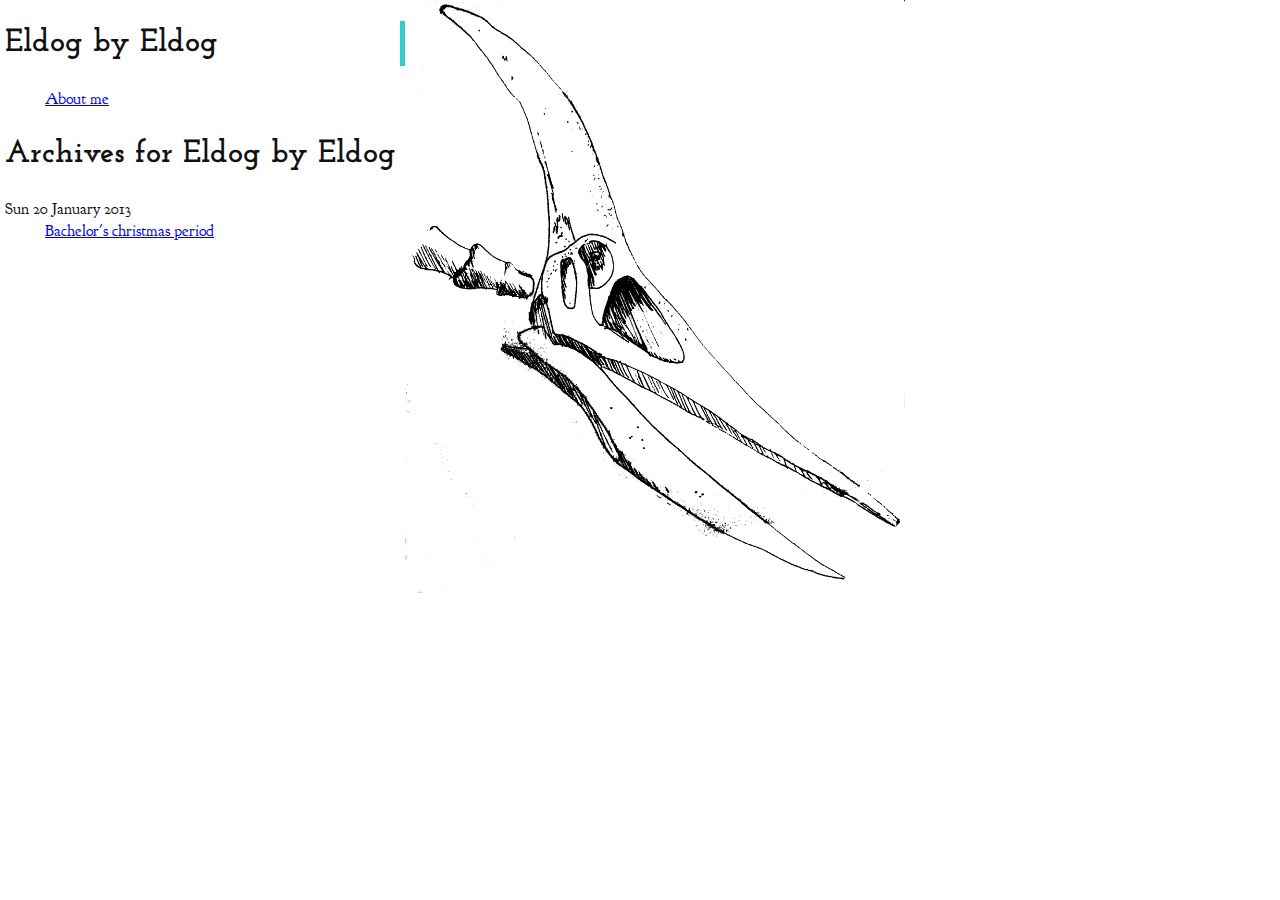
==== archives.html @ 9e9e0cbf "First commit" ====
<!DOCTYPE html>
<!--[if lt IE 7]>      <html class="no-js lt-ie9 lt-ie8 lt-ie7"> <![endif]-->
<!--[if IE 7]>         <html class="no-js lt-ie9 lt-ie8"> <![endif]-->
<!--[if IE 8]>         <html class="no-js lt-ie9"> <![endif]-->
<!--[if gt IE 8]><!--> <html class="no-js" lang="en"> <!--<![endif]-->
<head>
  <meta charset="utf-8">
  <meta http-equiv="X-UA-Compatible" content="IE=edge,chrome=1">
  <title></title>
  <meta name="description" content="">
  <meta name="viewport" content="width=device-width">

  <!-- Place favicon.ico and apple-touch-icon.png in the root directory -->

  <script src="./theme/js/vendor/modernizr-2.6.2.min.js"></script>
    <title>Eldog by Eldog</title>
  <meta charset="utf-8" />
    <link href="http://foxdogstudios.com/feeds/all.atom.xml" type="application/atom+xml" rel="alternate" title="Eldog by Eldog Full Atom Feed" />
            <link href="http://foxdogstudios.com/feeds/.atom.xml" type="application/atom+xml" rel="alternate" title="Eldog by Eldog Categories Atom Feed" />
          <link href='https://fonts.googleapis.com/css?family=Josefin+Slab:700' rel='stylesheet' type='text/css'>
  <link href='https://fonts.googleapis.com/css?family=Goudy+Bookletter+1911' rel='stylesheet' type='text/css'>
  <link href='https://fonts.googleapis.com/css?family=Inconsolata' rel='stylesheet' type='text/css'>
  <link rel="stylesheet" href="./theme/css/normalize.css">
  <link rel="stylesheet" href="./theme/css/main.css" />
  </head>

<body id="index" class="home">
  <div class="wrapper">
  <!--[if lt IE 7]>
    <p class="chromeframe">You are using an <strong>outdated</strong> browser. Please <a href="http://browsehappy.com/">upgrade your browser</a> or <a href="http://www.google.com/chromeframe/?redirect=true">activate Google Chrome Frame</a> to improve your experience.</p>
  <![endif]-->

  <header id="banner" class="body">
    <h1><a href=".">Eldog by Eldog <strong></strong></a></h1>
  </header><!-- /#banner -->
  <div class="content-wrapper">
  <nav id="menu"><ul>
              <li><a href="./pages/about-me.html">About me</a></li>
        </ul></nav><!-- /#menu -->
  <h1>Archives for Eldog by Eldog</h1>

<dl>
    <dt>Sun 20 January 2013</dt>
    <dd><a href="./bachelors-christmas-period.html">Bachelor's christmas period</a></dd>
</dl>
</div>
</div>

  <script src="//ajax.googleapis.com/ajax/libs/jquery/1.8.3/jquery.min.js"></script>
  <script>window.jQuery || document.write('<script src="./theme/js/vendor/jquery-1.8.3.min.js"><\/script>')</script>
    <script src="./theme/js/plugins.js"></script>
    <script src="./theme/js/main.js"></script>

  <!-- Google Analytics: change UA-XXXXX-X to be your site's ID. -->
  <script>
      var _gaq=[['_setAccount','UA-XXXXX-X'],['_trackPageview']];
      (function(d,t){var g=d.createElement(t),s=d.getElementsByTagName(t)[0];
      g.src=('https:'==location.protocol?'//ssl':'//www')+'.google-analytics.com/ga.js';
      s.parentNode.insertBefore(g,s)}(document,'script'));
  </script>
</body>
</html>
---- theme/css/main.css ----
.hll {
  background-color: #eee; }

.c {
  color: #408090;
  font-style: italic; }

.err {
  border: 1px solid red; }

.k {
  color: #007020;
  font-weight: bold; }

.o {
  color: #666666; }

.cm {
  color: #408090;
  font-style: italic; }

.cp {
  color: #007020; }

.c1 {
  color: #408090;
  font-style: italic; }

.cs {
  background-color: #FFF0F0;
  color: #408090; }

.gd {
  color: #A00000; }

.ge {
  font-style: italic; }

.gr {
  color: #FF0000; }

.gh {
  color: #000080;
  font-weight: bold; }

.gi {
  color: #00A000; }

.go {
  color: #303030; }

.gp {
  color: #C65D09;
  font-weight: bold; }

.gs {
  font-weight: bold; }

.gu {
  color: #800080;
  font-weight: bold; }

.gt {
  color: #0040D0; }

.kc {
  color: #007020;
  font-weight: bold; }

.kd {
  color: #007020;
  font-weight: bold; }

.kn {
  color: #007020;
  font-weight: bold; }

.kp {
  color: #007020; }

.kr {
  color: #007020;
  font-weight: bold; }

.kt {
  color: #902000; }

.m {
  color: #208050; }

.s {
  color: #4070A0; }

.na {
  color: #4070A0; }

.nb {
  color: #007020; }

.nc {
  color: #0E84B5;
  font-weight: bold; }

.no {
  color: #60ADD5; }

.nd {
  color: #555555;
  font-weight: bold; }

.ni {
  color: #D55537;
  font-weight: bold; }

.ne {
  color: #007020; }

.nf {
  color: #06287E; }

.nl {
  color: #002070;
  font-weight: bold; }

.nn {
  color: #0E84B5;
  font-weight: bold; }

.nt {
  color: #062873;
  font-weight: bold; }

.nv {
  color: #BB60D5; }

.ow {
  color: #007020;
  font-weight: bold; }

.w {
  color: #BBBBBB; }

.mf {
  color: #208050; }

.mh {
  color: #208050; }

.mi {
  color: #208050; }

.mo {
  color: #208050; }

.sb {
  color: #4070A0; }

.sc {
  color: #4070A0; }

.sd {
  color: #4070A0;
  font-style: italic; }

.s2 {
  color: #4070A0; }

.se {
  color: #4070A0;
  font-weight: bold; }

.sh {
  color: #4070A0; }

.si {
  color: #70A0D0;
  font-style: italic; }

.sx {
  color: #C65D09; }

.sr {
  color: #235388; }

.s1 {
  color: #4070A0; }

.ss {
  color: #517918; }

.bp {
  color: #007020; }

.vc {
  color: #BB60D5; }

.vg {
  color: #BB60D5; }

.vi {
  color: #BB60D5; }

.il {
  color: #208050; }

/*
 * HTML5 Boilerplate
 *
 * What follows is the result of much research on cross-browser styling.
 * Credit left inline and big thanks to Nicolas Gallagher, Jonathan Neal,
 * Kroc Camen, and the H5BP dev community and team.
 */
/* ==========================================================================
   Base styles: opinionated defaults
   ========================================================================== */
html,
button,
input,
select,
textarea {
  color: #222; }

body {
  font-size: 1em;
  line-height: 1.4; }

/*
 * Remove text-shadow in selection highlight: h5bp.com/i
 * These selection declarations have to be separate.
 * Customize the background color to match your design.
 */
::-moz-selection {
  background: #b3d4fc;
  text-shadow: none; }

::selection {
  background: #b3d4fc;
  text-shadow: none; }

/*
 * A better looking default horizontal rule
 */
hr {
  display: block;
  height: 1px;
  border: 0;
  border-top: 1px solid #cccccc;
  margin: 1em 0;
  padding: 0; }

/*
 * Remove the gap between images and the bottom of their containers: h5bp.com/i/440
 */
img {
  vertical-align: middle; }

/*
 * Remove default fieldset styles.
 */
fieldset {
  border: 0;
  margin: 0;
  padding: 0; }

/*
 * Allow only vertical resizing of textareas.
 */
textarea {
  resize: vertical; }

/* ==========================================================================
   Chrome Frame prompt
   ========================================================================== */
.chromeframe {
  margin: 0.2em 0;
  background: #ccc;
  color: #000;
  padding: 0.2em 0; }

/* ==========================================================================
   Author's custom styles
   ========================================================================== */
body {
  background-color: white;
  background-image: url("../img/ptera.png");
  background-position: 405px 0px;
  background-repeat: no-repeat;
  font-family: "Goudy Bookletter 1911", serif;
  color: #111111;
  padding: 0px 0px 0px 5px; }

h1,
h2,
h3,
h4,
h5,
h6 {
  font-family: "Josefin Slab", serif; }
  h1 a:visited,
  h1 a:link,
  h1 a:hover,
  h2 a:visited,
  h2 a:link,
  h2 a:hover,
  h3 a:visited,
  h3 a:link,
  h3 a:hover,
  h4 a:visited,
  h4 a:link,
  h4 a:hover,
  h5 a:visited,
  h5 a:link,
  h5 a:hover,
  h6 a:visited,
  h6 a:link,
  h6 a:hover {
    color: #111111;
    text-decoration: none; }

pre {
  font-family: "Inconsolata", sans-serif; }

.wrapper {
  width: 400px;
  max-width: 400px; }

.content-wrapper {
  padding: 0px 5px 0px 0px; }

#banner {
  border-right: 5px solid #33cccc; }

#content {
  padding: 0px 0px 0px 40px; }

#post-list {
  padding: 0px; }

/* ==========================================================================
   Helper classes
   ========================================================================== */
/*
 * Image replacement
 */
.ir {
  background-color: transparent;
  border: 0;
  overflow: hidden;
  /* IE 6/7 fallback */
  *text-indent: -9999px; }

.ir:before {
  content: "";
  display: block;
  width: 0;
  height: 150%; }

/*
 * Hide from both screenreaders and browsers: h5bp.com/u
 */
.hidden {
  display: none !important;
  visibility: hidden; }

/*
 * Hide only visually, but have it available for screenreaders: h5bp.com/v
 */
.visuallyhidden {
  border: 0;
  clip: rect(0 0 0 0);
  height: 1px;
  margin: -1px;
  overflow: hidden;
  padding: 0;
  position: absolute;
  width: 1px; }

/*
 * Extends the .visuallyhidden class to allow the element to be focusable
 * when navigated to via the keyboard: h5bp.com/p
 */
.visuallyhidden.focusable:active,
.visuallyhidden.focusable:focus {
  clip: auto;
  height: auto;
  margin: 0;
  overflow: visible;
  position: static;
  width: auto; }

/*
 * Hide visually and from screenreaders, but maintain layout
 */
.invisible {
  visibility: hidden; }

/*
 * Clearfix: contain floats
 *
 * For modern browsers
 * 1. The space content is one way to avoid an Opera bug when the
 *    `contenteditable` attribute is included anywhere else in the document.
 *    Otherwise it causes space to appear at the top and bottom of elements
 *    that receive the `clearfix` class.
 * 2. The use of `table` rather than `block` is only necessary if using
 *    `:before` to contain the top-margins of child elements.
 */
.clearfix:before,
.clearfix:after {
  content: " ";
  /* 1 */
  display: table;
  /* 2 */ }

.clearfix:after {
  clear: both; }

/*
 * For IE 6/7 only
 * Include this rule to trigger hasLayout and contain floats.
 */
.clearfix {
  *zoom: 1; }

/* ==========================================================================
   EXAMPLE Media Queries for Responsive Design.
   Theses examples override the primary ('mobile first') styles.
   Modify as content requires.
   ========================================================================== */
@media only screen and (min-width: 35em) {
  /* Style adjustments for viewports that meet the condition */ }
@media print, (-o-min-device-pixel-ratio: 5 / 4), (-webkit-min-device-pixel-ratio: 1.25), (min-resolution: 120dpi) {
  /* Style adjustments for high resolution devices */ }
/* ==========================================================================
   Print styles.
   Inlined to avoid required HTTP connection: h5bp.com/r
   ========================================================================== */
@media print {
  * {
    background: transparent !important;
    color: black !important;
    /* Black prints faster: h5bp.com/s */
    box-shadow: none !important;
    text-shadow: none !important; }

  a,
  a:visited {
    text-decoration: underline; }

  a[href]:after {
    content: " (" attr(href) ")"; }

  abbr[title]:after {
    content: " (" attr(title) ")"; }

  /*
   * Don't show links for images, or javascript/internal links
   */
  .ir a:after,
  a[href^="javascript:"]:after,
  a[href^="#"]:after {
    content: ""; }

  pre,
  blockquote {
    border: 1px solid #999999;
    page-break-inside: avoid; }

  thead {
    display: table-header-group;
    /* h5bp.com/t */ }

  tr,
  img {
    page-break-inside: avoid; }

  img {
    max-width: 100% !important; }

  @page {
    margin: 0.5cm; }

  p,
  h2,
  h3 {
    orphans: 3;
    widows: 3; }

  h2,
  h3 {
    page-break-after: avoid; } }
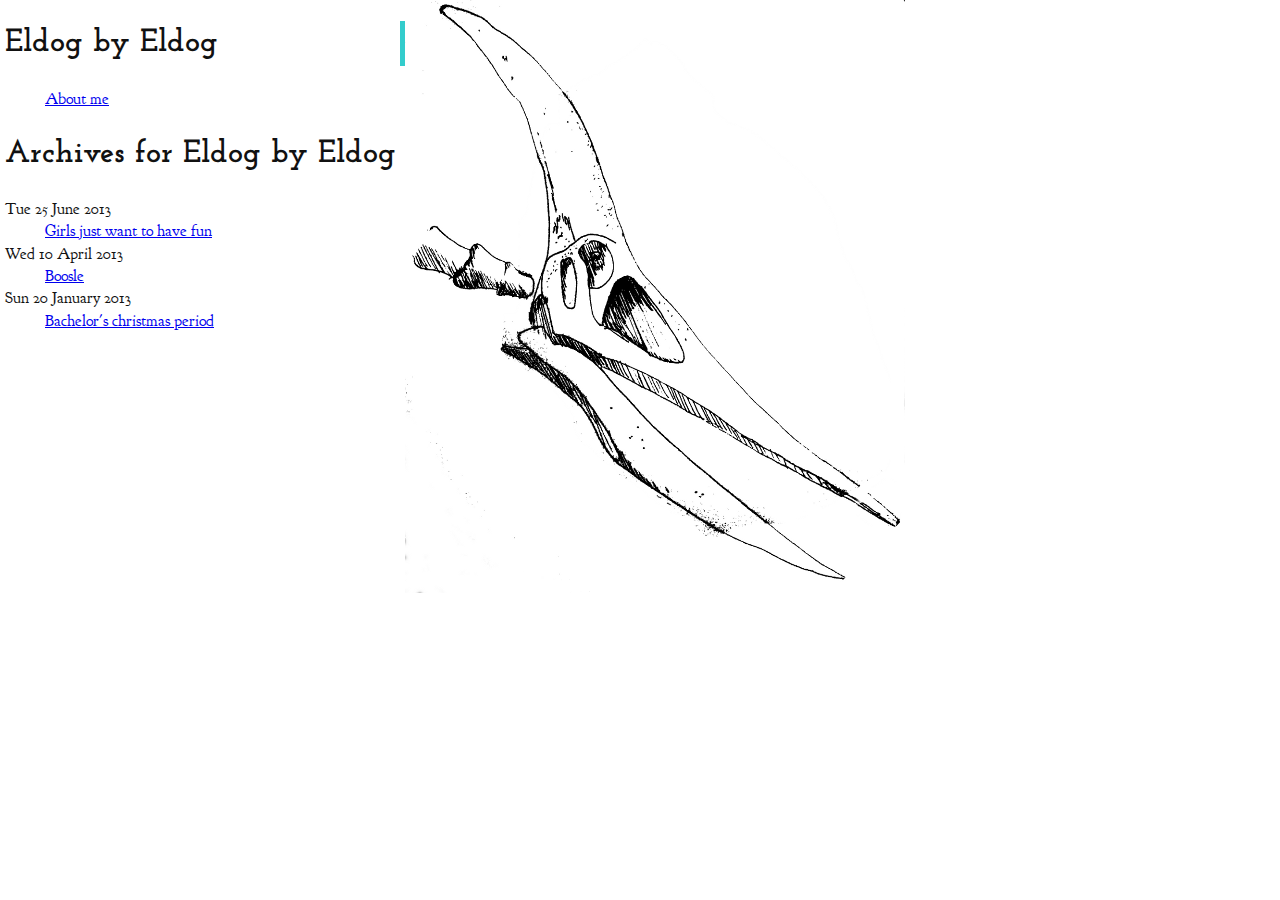
==== commit 3796127b: "Added google analytics" ====
--- a/archives.html
+++ b/archives.html
@@ -15,8 +15,8 @@
   <script src="./theme/js/vendor/modernizr-2.6.2.min.js"></script>
     <title>Eldog by Eldog</title>
   <meta charset="utf-8" />
-    <link href="http://foxdogstudios.com/feeds/all.atom.xml" type="application/atom+xml" rel="alternate" title="Eldog by Eldog Full Atom Feed" />
-            <link href="http://foxdogstudios.com/feeds/.atom.xml" type="application/atom+xml" rel="alternate" title="Eldog by Eldog Categories Atom Feed" />
+    <link href="https://eldog.me.uk/feeds/all.atom.xml" type="application/atom+xml" rel="alternate" title="Eldog by Eldog Full Atom Feed" />
+            <link href="https://eldog.me.uk/feeds/.atom.xml" type="application/atom+xml" rel="alternate" title="Eldog by Eldog Categories Atom Feed" />
           <link href='https://fonts.googleapis.com/css?family=Josefin+Slab:700' rel='stylesheet' type='text/css'>
   <link href='https://fonts.googleapis.com/css?family=Goudy+Bookletter+1911' rel='stylesheet' type='text/css'>
   <link href='https://fonts.googleapis.com/css?family=Inconsolata' rel='stylesheet' type='text/css'>
@@ -40,6 +40,10 @@
   <h1>Archives for Eldog by Eldog</h1>
 
 <dl>
+    <dt>Tue 25 June 2013</dt>
+    <dd><a href="./girls-just-want-to-have-fun.html">Girls just want to have fun</a></dd>
+    <dt>Wed 10 April 2013</dt>
+    <dd><a href="./boosle.html">Boosle</a></dd>
     <dt>Sun 20 January 2013</dt>
     <dd><a href="./bachelors-christmas-period.html">Bachelor's christmas period</a></dd>
 </dl>
@@ -51,12 +55,14 @@
     <script src="./theme/js/plugins.js"></script>
     <script src="./theme/js/main.js"></script>
 
-  <!-- Google Analytics: change UA-XXXXX-X to be your site's ID. -->
   <script>
-      var _gaq=[['_setAccount','UA-XXXXX-X'],['_trackPageview']];
-      (function(d,t){var g=d.createElement(t),s=d.getElementsByTagName(t)[0];
-      g.src=('https:'==location.protocol?'//ssl':'//www')+'.google-analytics.com/ga.js';
-      s.parentNode.insertBefore(g,s)}(document,'script'));
+    (function(i,s,o,g,r,a,m){i['GoogleAnalyticsObject']=r;i[r]=i[r]||function(){
+    (i[r].q=i[r].q||[]).push(arguments)},i[r].l=1*new Date();a=s.createElement(o),
+    m=s.getElementsByTagName(o)[0];a.async=1;a.src=g;m.parentNode.insertBefore(a,m)
+    })(window,document,'script','//www.google-analytics.com/analytics.js','ga');
+
+    ga('create', 'UA-42015229-1', 'eldog.me.uk');
+    ga('send', 'pageview');
   </script>
 </body>
 </html>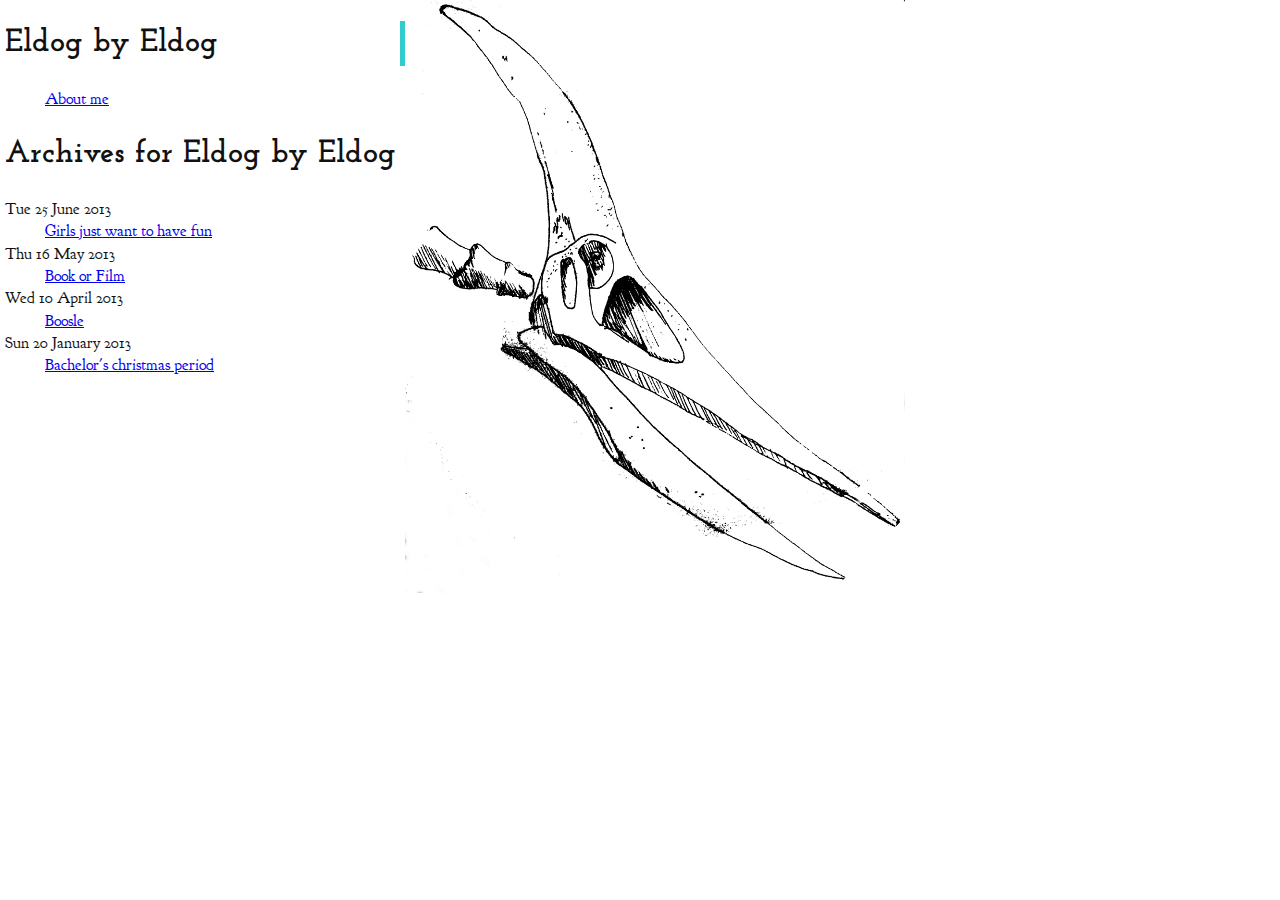
==== commit 2acd2d58: "Upgrade pelican" ====
--- a/archives.html
+++ b/archives.html
@@ -4,57 +4,10 @@
 <!--[if IE 8]>         <html class="no-js lt-ie9"> <![endif]-->
 <!--[if gt IE 8]><!--> <html class="no-js" lang="en"> <!--<![endif]-->
 <head>
-  <meta charset="utf-8">
   <meta http-equiv="X-UA-Compatible" content="IE=edge,chrome=1">
   <title></title>
   <meta name="description" content="">
   <meta name="viewport" content="width=device-width">
-
-  <!-- Place favicon.ico and apple-touch-icon.png in the root directory -->
-
-  <script src="./theme/js/vendor/modernizr-2.6.2.min.js"></script>
-    <title>Eldog by Eldog</title>
-  <meta charset="utf-8" />
-    <link href="https://eldog.me.uk/feeds/all.atom.xml" type="application/atom+xml" rel="alternate" title="Eldog by Eldog Full Atom Feed" />
-            <link href="https://eldog.me.uk/feeds/.atom.xml" type="application/atom+xml" rel="alternate" title="Eldog by Eldog Categories Atom Feed" />
-          <link href='https://fonts.googleapis.com/css?family=Josefin+Slab:700' rel='stylesheet' type='text/css'>
-  <link href='https://fonts.googleapis.com/css?family=Goudy+Bookletter+1911' rel='stylesheet' type='text/css'>
-  <link href='https://fonts.googleapis.com/css?family=Inconsolata' rel='stylesheet' type='text/css'>
-  <link rel="stylesheet" href="./theme/css/normalize.css">
-  <link rel="stylesheet" href="./theme/css/main.css" />
-  </head>
-
-<body id="index" class="home">
-  <div class="wrapper">
-  <!--[if lt IE 7]>
-    <p class="chromeframe">You are using an <strong>outdated</strong> browser. Please <a href="http://browsehappy.com/">upgrade your browser</a> or <a href="http://www.google.com/chromeframe/?redirect=true">activate Google Chrome Frame</a> to improve your experience.</p>
-  <![endif]-->
-
-  <header id="banner" class="body">
-    <h1><a href=".">Eldog by Eldog <strong></strong></a></h1>
-  </header><!-- /#banner -->
-  <div class="content-wrapper">
-  <nav id="menu"><ul>
-              <li><a href="./pages/about-me.html">About me</a></li>
-        </ul></nav><!-- /#menu -->
-  <h1>Archives for Eldog by Eldog</h1>
-
-<dl>
-    <dt>Tue 25 June 2013</dt>
-    <dd><a href="./girls-just-want-to-have-fun.html">Girls just want to have fun</a></dd>
-    <dt>Wed 10 April 2013</dt>
-    <dd><a href="./boosle.html">Boosle</a></dd>
-    <dt>Sun 20 January 2013</dt>
-    <dd><a href="./bachelors-christmas-period.html">Bachelor's christmas period</a></dd>
-</dl>
-</div>
-</div>
-
-  <script src="//ajax.googleapis.com/ajax/libs/jquery/1.8.3/jquery.min.js"></script>
-  <script>window.jQuery || document.write('<script src="./theme/js/vendor/jquery-1.8.3.min.js"><\/script>')</script>
-    <script src="./theme/js/plugins.js"></script>
-    <script src="./theme/js/main.js"></script>
-
   <script>
     (function(i,s,o,g,r,a,m){i['GoogleAnalyticsObject']=r;i[r]=i[r]||function(){
     (i[r].q=i[r].q||[]).push(arguments)},i[r].l=1*new Date();a=s.createElement(o),
@@ -64,5 +17,54 @@
     ga('create', 'UA-42015229-1', 'eldog.me.uk');
     ga('send', 'pageview');
   </script>
+
+
+  <!-- Place favicon.ico and apple-touch-icon.png in the root directory -->
+
+  <script src="/theme/js/vendor/modernizr-2.6.2.min.js"></script>
+  <title>Eldog by Eldog</title>
+  <meta charset="utf-8" />
+  <link href="https://eldog.me.uk/feeds/all.atom.xml" type="application/atom+xml" rel="alternate" title="Eldog by Eldog Full Atom Feed" />
+  <link href="https://eldog.me.uk/feeds/.atom.xml" type="application/atom+xml" rel="alternate" title="Eldog by Eldog Categories Atom Feed" />
+  <link href='https://fonts.googleapis.com/css?family=Josefin+Slab:700' rel='stylesheet' type='text/css'>
+  <link href='https://fonts.googleapis.com/css?family=Goudy+Bookletter+1911' rel='stylesheet' type='text/css'>
+  <link href='https://fonts.googleapis.com/css?family=Inconsolata' rel='stylesheet' type='text/css'>
+  <link rel="stylesheet" href="/theme/css/normalize.css">
+  <link rel="stylesheet" href="/theme/css/main.css" />
+</head>
+
+<body id="index" class="home">
+  <div class="wrapper">
+  <!--[if lt IE 7]>
+    <p class="chromeframe">You are using an <strong>outdated</strong> browser. Please <a href="http://browsehappy.com/">upgrade your browser</a> or <a href="http://www.google.com/chromeframe/?redirect=true">activate Google Chrome Frame</a> to improve your experience.</p>
+  <![endif]-->
+
+  <header id="banner" class="body">
+    <h1><a href="/">Eldog by Eldog <strong></strong></a></h1>
+  </header><!-- /#banner -->
+  <div class="content-wrapper">
+  <nav id="menu"><ul>
+      <li><a href="/pages/about-me.html">About me</a></li>
+  </ul></nav><!-- /#menu -->
+<h1>Archives for Eldog by Eldog</h1>
+
+<dl>
+    <dt>Tue 25 June 2013</dt>
+    <dd><a href="https://eldog.me.uk/girls-just-want-to-have-fun.html">Girls just want to have fun</a></dd>
+    <dt>Thu 16 May 2013</dt>
+    <dd><a href="https://eldog.me.uk/book-or-film.html">Book or Film</a></dd>
+    <dt>Wed 10 April 2013</dt>
+    <dd><a href="https://eldog.me.uk/boosle.html">Boosle</a></dd>
+    <dt>Sun 20 January 2013</dt>
+    <dd><a href="https://eldog.me.uk/bachelors-christmas-period.html">Bachelor's christmas period</a></dd>
+</dl>
+</div>
+</div>
+
+  <script src="//ajax.googleapis.com/ajax/libs/jquery/1.8.3/jquery.min.js"></script>
+  <script>window.jQuery || document.write('<script src="https://eldog.me.uk/theme/js/vendor/jquery-1.8.3.min.js"><\/script>')</script>
+    <script src="/theme/js/plugins.js"></script>
+    <script src="/theme/js/main.js"></script>
+
 </body>
 </html>